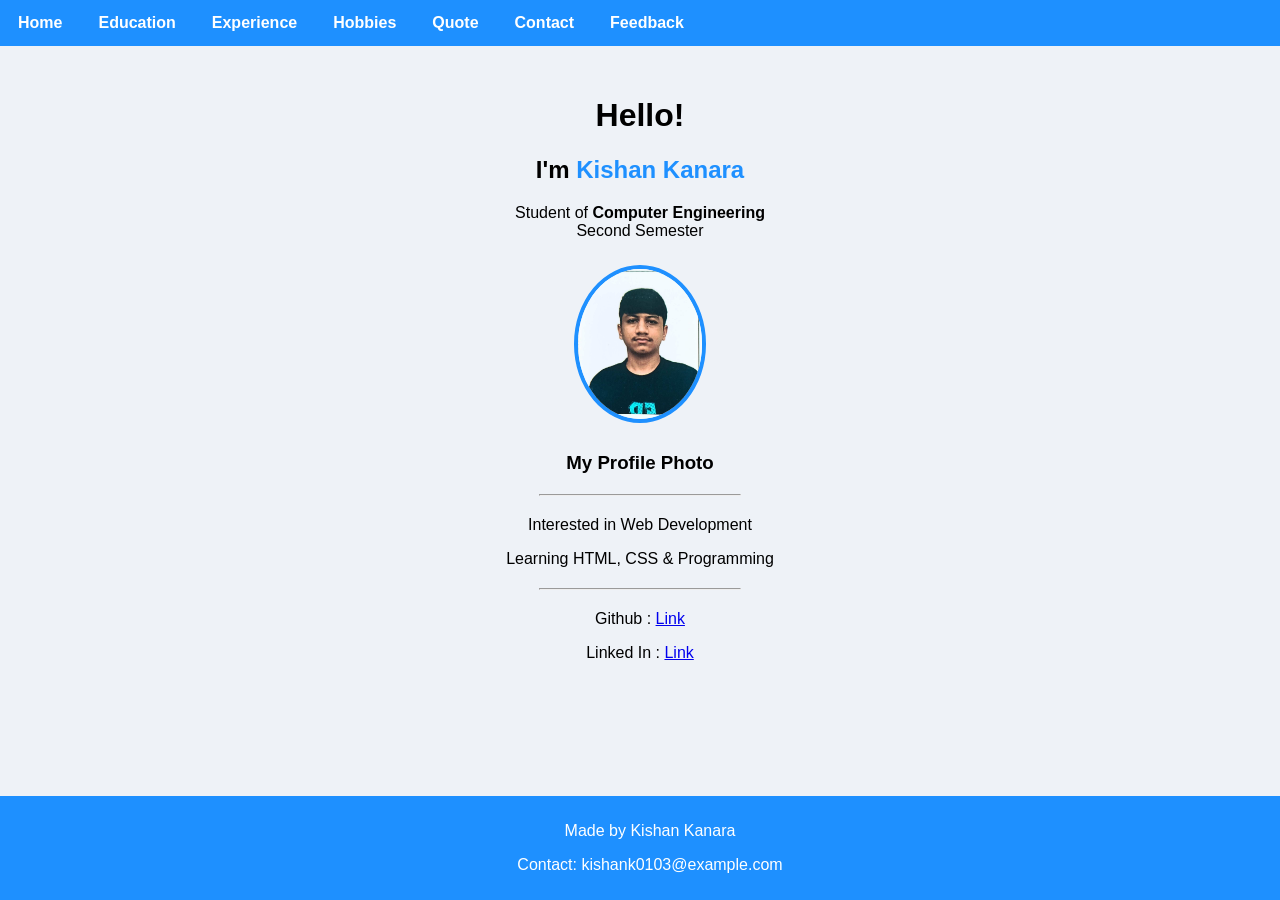
==== index.html @ cc5e1d42 "Initial commit - personal website" ====
<!DOCTYPE html>
<html>

<head>
    
    <title>Kishan Kanara - Home</title>

    <link rel="stylesheet" href="css/style.css">

</head>

<body>

    <ul>
        <li><a href="./index.html">Home</a></li>
        <li><a href="./education.html">Education</a></li>
        <li><a href="./experience.html">Experience</a></li>
        <li><a href="./hobbies.html">Hobbies</a></li>
        <li><a href="./quote.html">Quote</a></li>
        <li><a href="./contact.html">Contact</a></li>
        <li><a href="./feedback.html">Feedback</a></li>
    </ul>

    <div id="home">

        <h1> Hello!</h1>

        <h2>I'm <span class="highlight">Kishan Kanara</span></h2>

        <p>
            Student of <b>Computer Engineering</b><br>
            Second Semester
        </p>

        <div class="img-container">
            <img src="image/hw_photo.jpeg" alt="Profile Photo" class="my-photo">
        </div>

        <h3>My Profile Photo</h3>
        <p></p>

        <hr style="width: 200px; margin: 20px auto;">
        
        <p>Interested in Web Development </p>
        <p>Learning HTML, CSS & Programming</p>
        
        <hr style="width: 200px; margin: 20px auto;">

        <p>Github : <a href="https://github.com/kishank0103/">Link</a></p>
        <p>Linked In : <a href="https://www.linkedin.com/in/kishan-kanara-457ba037a/">Link</a></p>
    </div>

    <footer>
        <p>Made by Kishan Kanara</p>
        <p>Contact: kishank0103@example.com</p>
    </footer>

</body>

</html>
---- css/style.css ----
body {
    background-color: #eef2f7;
    margin: 0;
    font-family: Arial, sans-serif;
    padding-bottom: 60px; /* Space for fixed footer */
}

ul {
    list-style: none;
    margin: 0;
    padding: 0;
    background-color: #1e90ff;
    overflow: hidden;
}

ul li {
    float: left;
}

ul li a {
    display: block;
    color: #ffffff;
    text-align: center;
    padding: 14px 18px;
    text-decoration: none;
    font-weight: bold;
}

ul li a:hover {
    background-color: #0f5fa6;
}

#home,#hobby, #about, #contact, #education, #experience, #hobbies, #quote, #feedback {
    padding: 30px 0px;
    text-align: center;
}

.img-container {
    margin: 25px 0;
}

.my-photo {
    width: fit-content;
    height: 150px;
    border: 4px solid #1e90ff;
    border-radius: 100%;
    transition: 0.8s;
    cursor: pointer;
}

.my-photo:hover {
    transform: scale(1.15);
}

.highlight {
    color: #1e90ff;
    font-weight: bold;
}

form {
    max-width: 400px;
    margin: 20px auto;
    text-align: left;
}

input, textarea {
    width: 100%;
    padding: 10px;
    margin: 10px 0;
    border: 1px solid #ccc;
    border-radius: 4px;
    box-sizing: border-box;
}

button {
    background-color: #1e90ff;
    color: white;
    padding: 10px 20px;
    border: none;
    border-radius: 4px;
    cursor: pointer;
    width: 100%;
}

button:hover {
    background-color: #0f5fa6;
}

footer {
    background-color: #1e90ff;
    color: white;
    text-align: center;
    padding: 10px;
    position: fixed;
    bottom: 0;
    width: 100%;
    margin: 0;
}

blockquote {
    font-style: italic;
    font-size: 1.2em;
    margin: 20px;
}
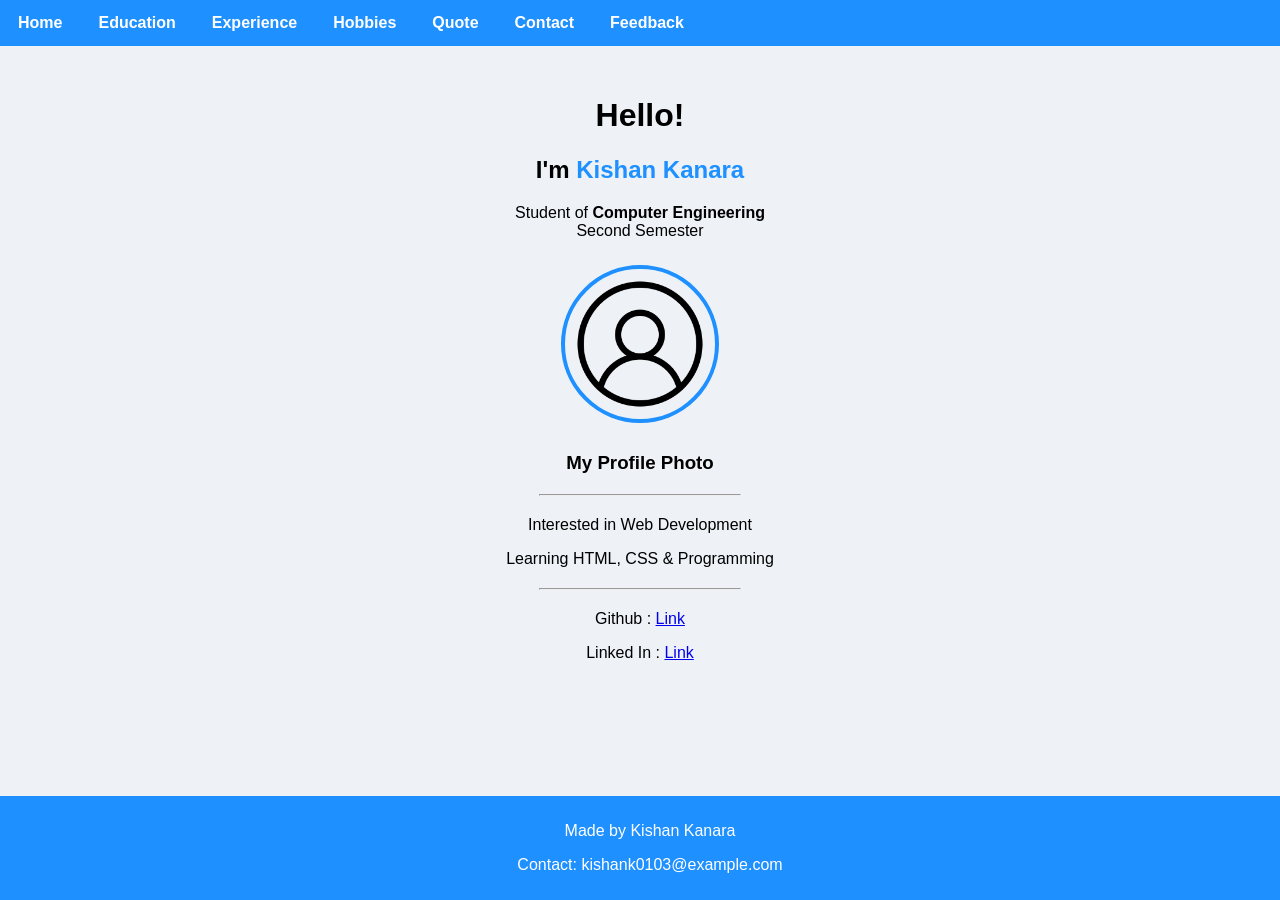
==== commit 64048fac: "Replace hw_photo.jpeg with hw_photo.png" ====
--- a/index.html
+++ b/index.html
@@ -33,7 +33,7 @@
         </p>
 
         <div class="img-container">
-            <img src="image/hw_photo.jpeg" alt="Profile Photo" class="my-photo">
+            <img src="image/hw_photo.png" alt="Profile Photo" class="my-photo">
         </div>
 
         <h3>My Profile Photo</h3>
@@ -57,4 +57,4 @@
 
 </body>
 
-</html>+</html>
--- a/css/style.css
+++ b/css/style.css
@@ -2,10 +2,10 @@
     background-color: #eef2f7;
     margin: 0;
     font-family: Arial, sans-serif;
-    padding-bottom: 60px; /* Space for fixed footer */
-}
-
-ul {
+    padding-bottom: 60px; 
+}
+/** Navigation Bar */
+ul {    
     list-style: none;
     margin: 0;
     padding: 0;
@@ -34,7 +34,7 @@
     padding: 30px 0px;
     text-align: center;
 }
-
+/* home page */
 .img-container {
     margin: 25px 0;
 }
@@ -44,19 +44,16 @@
     height: 150px;
     border: 4px solid #1e90ff;
     border-radius: 100%;
-    transition: 0.8s;
-    cursor: pointer;
-}
-
-.my-photo:hover {
-    transform: scale(1.15);
-}
-
+    
+}
+
+
+/* home page*/
 .highlight {
     color: #1e90ff;
     font-weight: bold;
 }
-
+/* contact feedback page */
 form {
     max-width: 400px;
     margin: 20px auto;
@@ -71,7 +68,7 @@
     border-radius: 4px;
     box-sizing: border-box;
 }
-
+/* feedback form  */
 button {
     background-color: #1e90ff;
     color: white;
@@ -98,7 +95,125 @@
 }
 
 blockquote {
-    font-style: italic;
+  
     font-size: 1.2em;
     margin: 20px;
+}
+/* hobbies page */
+#hobbies {
+    background-color: #f0f0f0;
+    margin: 100px auto;
+    width: fit-content;
+    padding: 40px 60px;
+    border: 1px solid black;
+    border-radius: 15px;
+    text-align: center;
+}
+
+#hobbies hr {
+    width: 200px;
+    margin: 20px auto;
+}
+/* Education  experience page */
+#education {
+    padding: 40px;
+    text-align: center;
+}
+
+/* Table Styling */
+.edu-table {
+    width: 80%;
+    margin: 30px auto;
+    border-collapse: collapse;
+    background-color: #f9f9f9;
+}
+
+/* Table Header */
+.edu-table th {
+    background-color: #e0e0e0;
+    padding: 12px;
+    border: 1px solid #999;
+}
+
+/* Table Data */
+.edu-table td {
+    padding: 10px;
+    border: 1px solid #999;
+}
+
+/* Hover Effect */
+.edu-table tr:hover {
+    background-color: #f1f1f1;
+}
+/*  quote page */
+#quote {
+    padding: 40px;
+    text-align: center;
+}
+
+/* Common quote box */
+.quote-box {
+    margin: 20px auto;
+    padding: 20px;
+    width: 60%;
+    border-radius: 10px;
+    font-size: 1.2em;
+}
+
+/* Different colors  */
+.q1 {
+    background-color: #ffe4e1; /* light pink */
+}
+
+.q2 {
+    background-color: #e6f7ff; /* light blue */
+}
+
+.q3 {
+    background-color: #e8ffe8; /* light green */
+}
+
+/*  Contact Box  */
+#contact-box {
+    background-color: #eeeeee;
+    width: 420px;
+    margin: 100px auto;
+    padding: 30px 40px;
+    border: 2px solid black;
+    border-radius: 20px;
+}
+
+/* Heading */
+#contact-box h1 {
+    margin-bottom: 25px;
+}
+
+/* Labels */
+#contact-box label {
+    display: block;
+    margin-top: 15px;
+    margin-bottom: 5px;
+}
+
+/* Inputs */
+#contact-box input[type="text"],
+#contact-box input[type="email"],
+#contact-box textarea {
+    width: 100%;
+    padding: 8px;
+    border: 1px solid black;
+}
+
+/* Radio buttons */
+#contact-box input[type="radio"] {
+    margin-top: 10px;
+}
+
+/* Button */
+#contact-box button {
+    margin-top: 20px;
+    padding: 8px 15px;
+    border: 1px solid black;
+    background-color: white;
+    cursor: pointer;
 }
